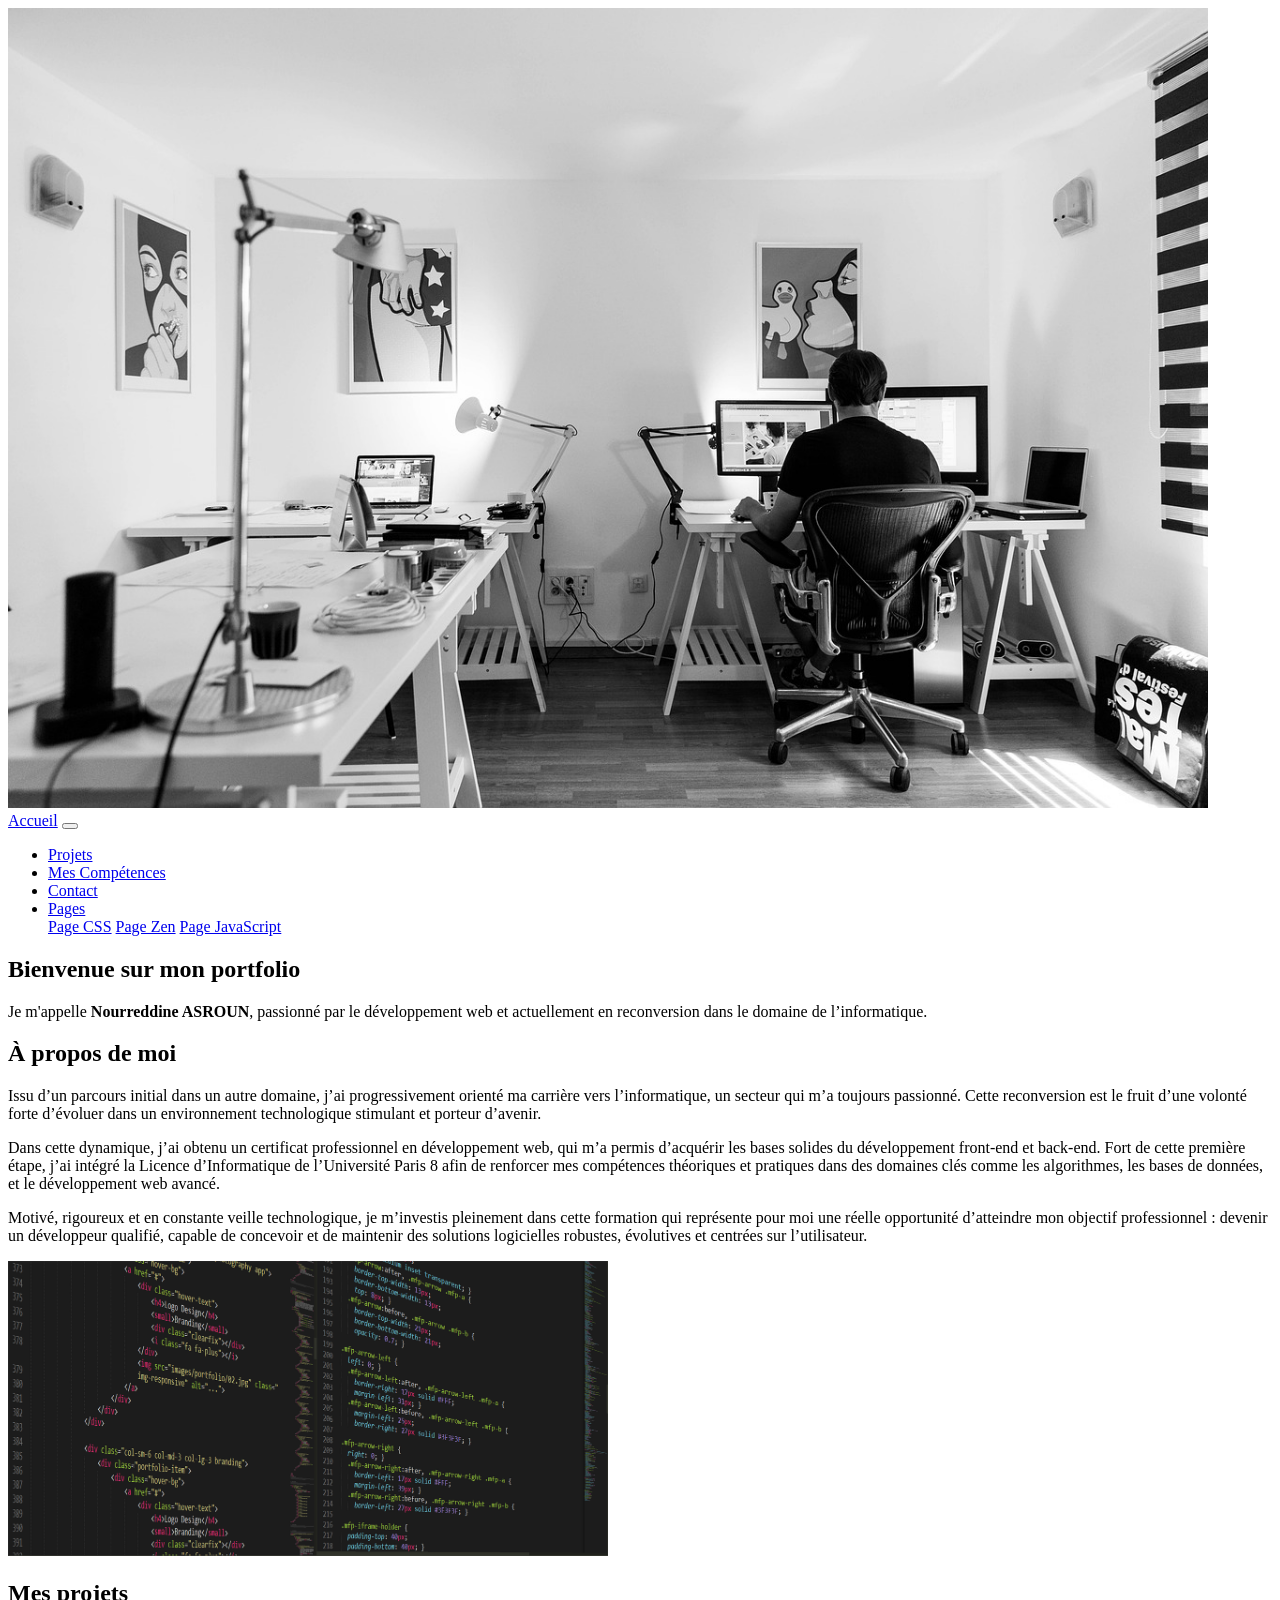
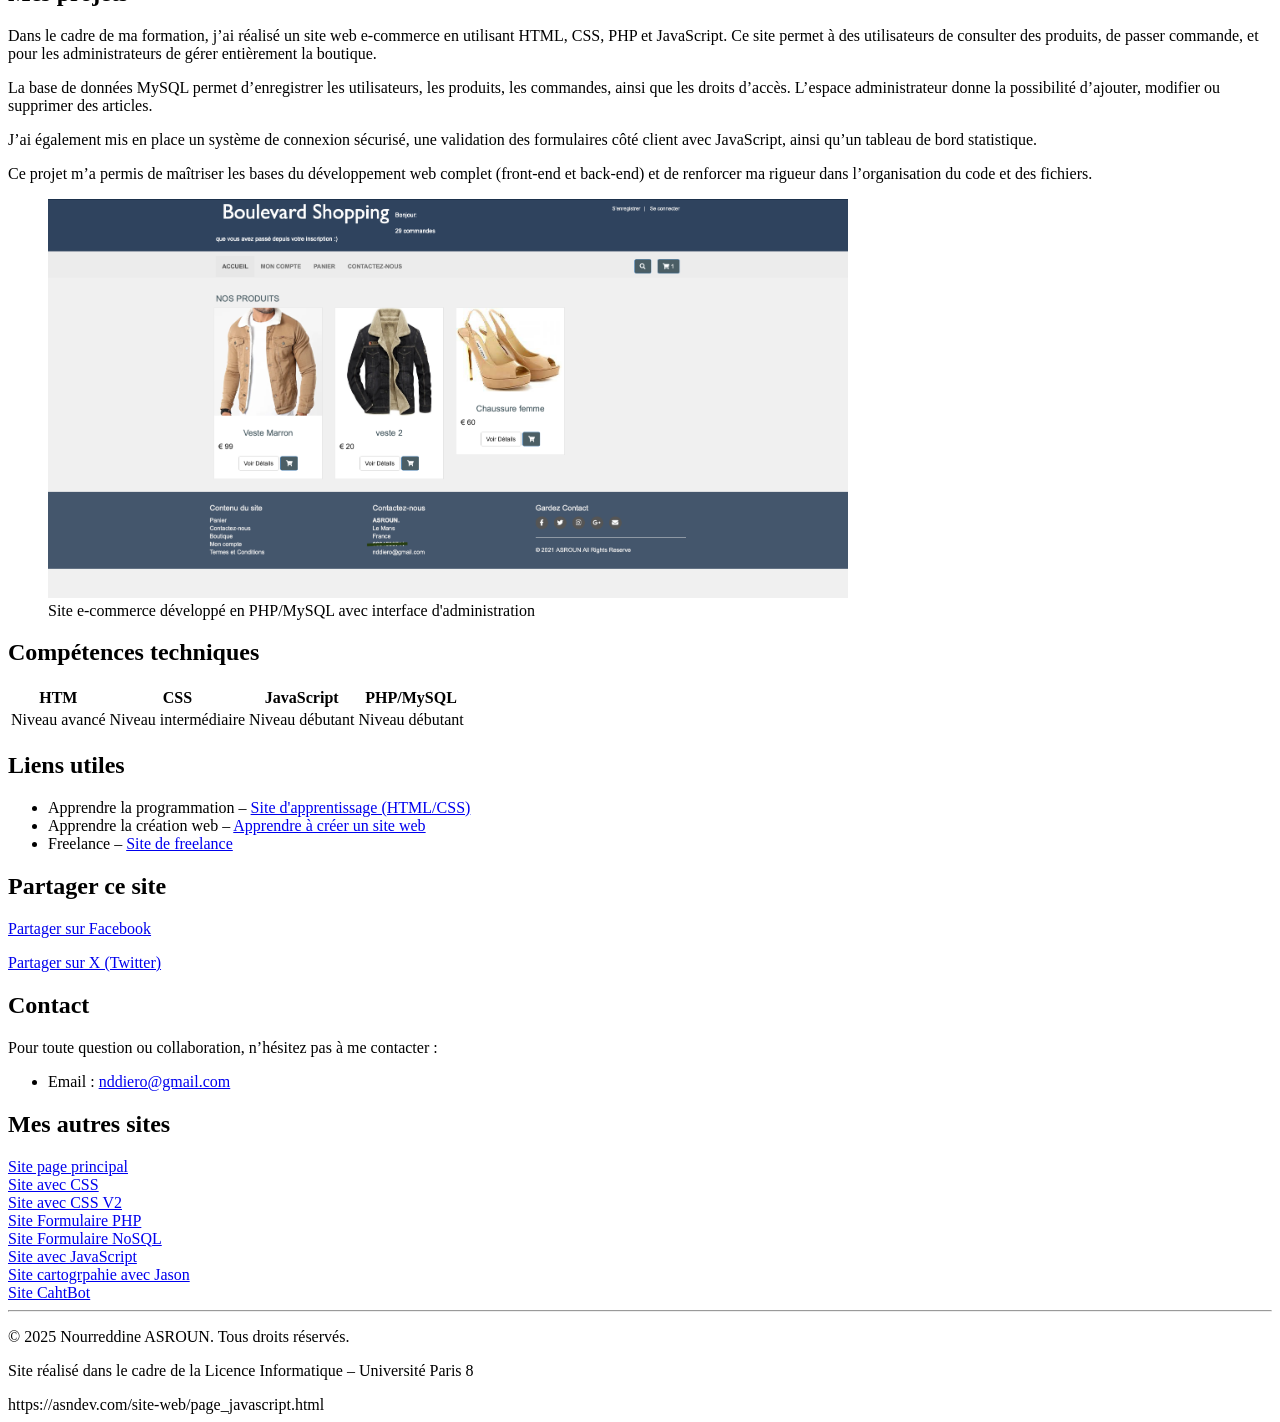
==== index.html @ 6b080e03 "Ajout initial du site web" ====
<!-- **************************************************************
     Nom .......... : index.html
     Rôle ......... : Site web portfolio de développeur web freelance,
                      présentant les projets, les compétences, et un formulaire de contact.
     Auteur ....... : Nourreddine ASROUN – Étudiant n° 24000377
     Version ...... : V1.0 du 06/07/2025
     Licence ...... : Réalisé dans le cadre du cours Informatique Fondamentale Partie 2
                      à l’Université Paris 8
     Technologies . : HTML5, CSS, JavaScript, Bootstrap
     Usage ........ : Ce fichier HTML est la page d’accueil du site portfolio.
                      Il inclut un menu de navigation, une section projet,
                      un tableau de compétences, des liens utiles et un formulaire de contact.
*************************************************************** -->


<!DOCTYPE html>
<html lang="fr">
  <head>
    <!-- utilisation de Standard metatags et Open Graph -->
    <meta charset="UTF-8"> <!-- permet d'afficher correctement les accents, SM -->
    <title>Portfolio de Nourreddine ASROUN</title> <!-- Titre affiché dans l'onglet et référencé dans les moteurs de recherche -->
    <meta name="description" content="Portfolio Nourreddine ASROUN – développeur web."> <!-- Desc. qui apparaît sous le lien dans Google -->
    <meta name="author" content="ASROUN Nourreddine"> <!-- Indique l'auteur de la page, SM -->
    <meta property="og:title" content="Portfolio de ASROUN"> <!-- Titre affiché lors du partage sur les réseaux, OG -->
    <meta property="og:description" content="Projets, compétences et passions."> <!-- Texte d’aperçu qui accompagne les liens sur les réseaux, OG -->
    <meta name="viewport" content="width=device-width, initial-scale=1.0"> <!-- Pour la responsivité, SM -->


   <!-- Bloc JSON-LD -->
    <script type="application/ld+json">
      {
        "@context": "https://schema.org",
        "@type": "Person",
        "name": "Nourreddine ASROUN",
        "url": "https://asndev.com",
        "jobTitle": "Développeur Web",
        "description": "Portfolio de Nourreddine ASROUN – développeur web freelance.",
        "worksFor": {
          "@type": "Organization",
          "name": "Freelance"
        }
      }
    </script>

  </head>

  <body>

    <!-- Image de bannière en haut -->
    <header>
      <img src="images/banniere.jpg" alt="Bannière de portfolio" width="1200">
    </header>

   <!-- Menu de navigation en Bootstrap-->
     <!-- Permet d'aller directement dans la selection concernée -->
    <nav class="navbar navbar-expand-lg navbar-light bg-light">
  <!-- Lien principal vers la section Accueil -->
  <a class="navbar-brand" href="#accueil">Accueil</a>

  <!-- Bouton pour menu responsive sur petits écrans -->
  <button class="navbar-toggler" type="button" data-toggle="collapse" data-target="#navbarNavDropdown" aria-controls="navbarNavDropdown" aria-expanded="false" aria-label="Toggle navigation">
    <span class="navbar-toggler-icon"></span>
  </button>

  <!-- Menu principal -->
  <div class="collapse navbar-collapse" id="navbarNavDropdown">
    <ul class="navbar-nav">

      <!-- Lien vers la section Projets -->
      <li class="nav-item">
        <a class="nav-link" href="#projets">Projets</a>
      </li>

      <!-- Lien vers la section Compétences -->
      <li class="nav-item">
        <a class="nav-link" href="#mescompetences">Mes Compétences</a>
      </li>

      <!-- Lien vers la section Contact -->
      <li class="nav-item">
        <a class="nav-link" href="#contact">Contact</a>
      </li>

      <!-- Menu déroulant vers autres pages -->
      <li class="nav-item dropdown">
        <a class="nav-link dropdown-toggle" href="#" id="navbarDropdownMenuLink" role="button" data-toggle="dropdown" aria-haspopup="true" aria-expanded="false">
          Pages
        </a>
        <div class="dropdown-menu" aria-labelledby="navbarDropdownMenuLink">
          <a class="dropdown-item" href="pagecss.html">Page CSS</a>
          <a class="dropdown-item" href="page-zen.html">Page Zen</a>
          <a class="dropdown-item" href="page_javascript.html">Page JavaScript</a>
        </div>
      </li>

    </ul>
  </div>
</nav>

    <!-- Section Accueil -->
    <section id="accueil">
      <h1>Bienvenue sur mon portfolio</h1>
      <p>
        Je m'appelle <strong>Nourreddine ASROUN</strong>, passionné par le développement web
        et actuellement en reconversion dans le domaine de l’informatique.
      </p>
    </section>

    <!-- À propos -->
    <section>
      <h2>À propos de moi</h2>
      <p>
        Issu d’un parcours initial dans un autre domaine, j’ai progressivement orienté ma
        carrière vers l’informatique, un secteur qui m’a toujours passionné. Cette reconversion
        est le fruit d’une volonté forte d’évoluer dans un environnement technologique
        stimulant et porteur d’avenir.
      </p>
      <p>
        Dans cette dynamique, j’ai obtenu un certificat professionnel en développement web,
        qui m’a permis d’acquérir les bases solides du développement front-end et back-end.
        Fort de cette première étape, j’ai intégré la Licence d’Informatique de l’Université Paris 8
        afin de renforcer mes compétences théoriques et pratiques dans des domaines clés
        comme les algorithmes, les bases de données, et le développement web avancé.
      </p>
      <p>
        Motivé, rigoureux et en constante veille technologique, je m’investis pleinement dans
        cette formation qui représente pour moi une réelle opportunité d’atteindre mon
        objectif professionnel : devenir un développeur qualifié, capable de concevoir et de
        maintenir des solutions logicielles robustes, évolutives et centrées sur l’utilisateur.
      </p>
      <img src="images/computer.png" alt="Photo d'un ordinateur" width="600">
    </section>

    <!-- Section Projets -->
    <section id="projets">
      <h2>Mes projets</h2>
      <p>
        Dans le cadre de ma formation, j’ai réalisé un site web e-commerce en utilisant HTML,
        CSS, PHP et JavaScript. Ce site permet à des utilisateurs de consulter des produits,
        de passer commande, et pour les administrateurs de gérer entièrement la boutique.
      </p>
      <p>
        La base de données MySQL permet d’enregistrer les utilisateurs, les produits, les
        commandes, ainsi que les droits d’accès. L’espace administrateur donne la possibilité
        d’ajouter, modifier ou supprimer des articles.
      </p>
      <p>
        J’ai également mis en place un système de connexion sécurisé, une validation des
        formulaires côté client avec JavaScript, ainsi qu’un tableau de bord statistique.
      </p>
      <p>
        Ce projet m’a permis de maîtriser les bases du développement web complet
        (front-end et back-end) et de renforcer ma rigueur dans l’organisation du code et
        des fichiers.
      </p>

      <figure>
        <a href="images/site-realise.png" target="_blank">
          <img src="images/site-realise.png" alt="Image du site e-commerce" width="800" loading="lazy">
        </a>
        <figcaption>
          Site e-commerce développé en PHP/MySQL avec interface d'administration
        </figcaption>
      </figure>
    </section>

    <!-- Section Compétences -->
    <section id="mescompetences">
      <!--- Pour l'instant ca ne ressemble pas vraiment à un tableau il manque les bordures-->
       <h1> Compétences techniques </h1>
      <table>
         <tr>
            <th>HTM</th>
            <th>CSS</th>
            <th>JavaScript</th>
            <th>PHP/MySQL</th>
          </tr>

            <tr>
            <td> Niveau avancé</td>
            <td> Niveau intermédiaire</td>
            <td> Niveau débutant </td>
            <td> Niveau débutant </td>
          </tr>
      </table>
    </section>

    <!-- Liens utiles -->
    <section>
      <h2>Liens utiles</h2>
      <ul>
        <li>
          Apprendre la programmation – 
          <a href="https://www.w3schools.com" target="_blank">Site d'apprentissage (HTML/CSS)</a>
        </li>
        <li>
          Apprendre la création web – 
          <a href="https://developer.mozilla.org/fr/" target="_blank">Apprendre à créer un site web</a>
        </li>
        <li>
          Freelance – 
          <a href="https://www.malt.fr" target="_blank">Site de freelance</a>
        </li>
      </ul>
    </section>

    <!-- Partager dans les réseaux sociaux -->
    <section>
      <h2>Partager ce site</h2>
      <p>
        <a href="https://www.facebook.com/sharer/sharer.php?u=https://asndev.com" target="_blank">
          Partager sur Facebook
        </a>
      </p>
      <p>
        <a href="https://twitter.com/intent/tweet?url=https://asndev.com&text=Découvrez%20mon%20portfolio%20web%20!%20" target="_blank">
          Partager sur X (Twitter)
        </a>
      </p>
    </section>

    <!-- Section Contact -->
    <section id="contact">
      <h2>Contact</h2>
      <p>Pour toute question ou collaboration, n’hésitez pas à me contacter :</p>
      <ul>
        <li>Email : <a href="mailto:nddiero@gmail.com">nddiero@gmail.com</a></li>
      </ul>
    </section>




    <!-- Section Liens vers mes autres sites externes -->
<section id="mesliens" class="container my-5">
  <h2>Mes autres sites</h2>
  <div class="row">
    <!-- Colonne pour chaque lien -->
    <div class="col-md-3 col-sm-6 mb-2">
      <a href="https://asndev.com" class="btn btn-outline-primary w-100" target="_blank">Site page principal</a>
    </div>
    <div class="col-md-3 col-sm-6 mb-2">
      <a href="https://asndev.com/site-web/pagecss.html" class="btn btn-outline-primary w-100" target="_blank">Site avec CSS</a>
    </div>
    <div class="col-md-3 col-sm-6 mb-2">
      <a href="https://asndev.com/site-web/page-zen.html" class="btn btn-outline-primary w-100" target="_blank">Site avec CSS V2</a>
    </div>
    <div class="col-md-3 col-sm-6 mb-2">
      <a href="https://asndev.com/02-Capitre-5-%20Exercice-PHP/formulaire-php.html" class="btn btn-outline-primary w-100" target="_blank">Site Formulaire PHP</a>
    </div>
    <div class="col-md-3 col-sm-6 mb-2">
      <a href="https://formnosql.pythonanywhere.com" class="btn btn-outline-primary w-100" target="_blank">Site Formulaire NoSQL</a>
    </div>
     <div class="col-md-3 col-sm-6 mb-2">
      <a href="https://asndev.com/site-web/page_javascript.html" class="btn btn-outline-primary w-100" target="_blank">Site avec JavaScript</a>
    </div>
    <div class="col-md-3 col-sm-6 mb-2">
      <a href="https://asndev.com/05-Chapitre-6-Bonus/donnee.html" class="btn btn-outline-primary w-100" target="_blank">Site cartogrpahie avec Jason</a>
    </div>
    <div class="col-md-3 col-sm-6 mb-2">
      <a href="https://nddiero.pythonanywhere.com" class="btn btn-outline-primary w-100" target="_blank">Site CahtBot</a>
    </div>

    <!-- Ajoute ou enlève des blocs "col" selon tes besoins -->
  </div>
</section>


    <!-- Pied de page -->
    <footer>
      <hr>
      <p>&copy; 2025 Nourreddine ASROUN. Tous droits réservés.</p>
      <p>Site réalisé dans le cadre de la Licence Informatique – Université Paris 8</p>
    </footer>

  </body>
</html>

https://asndev.com/site-web/page_javascript.html
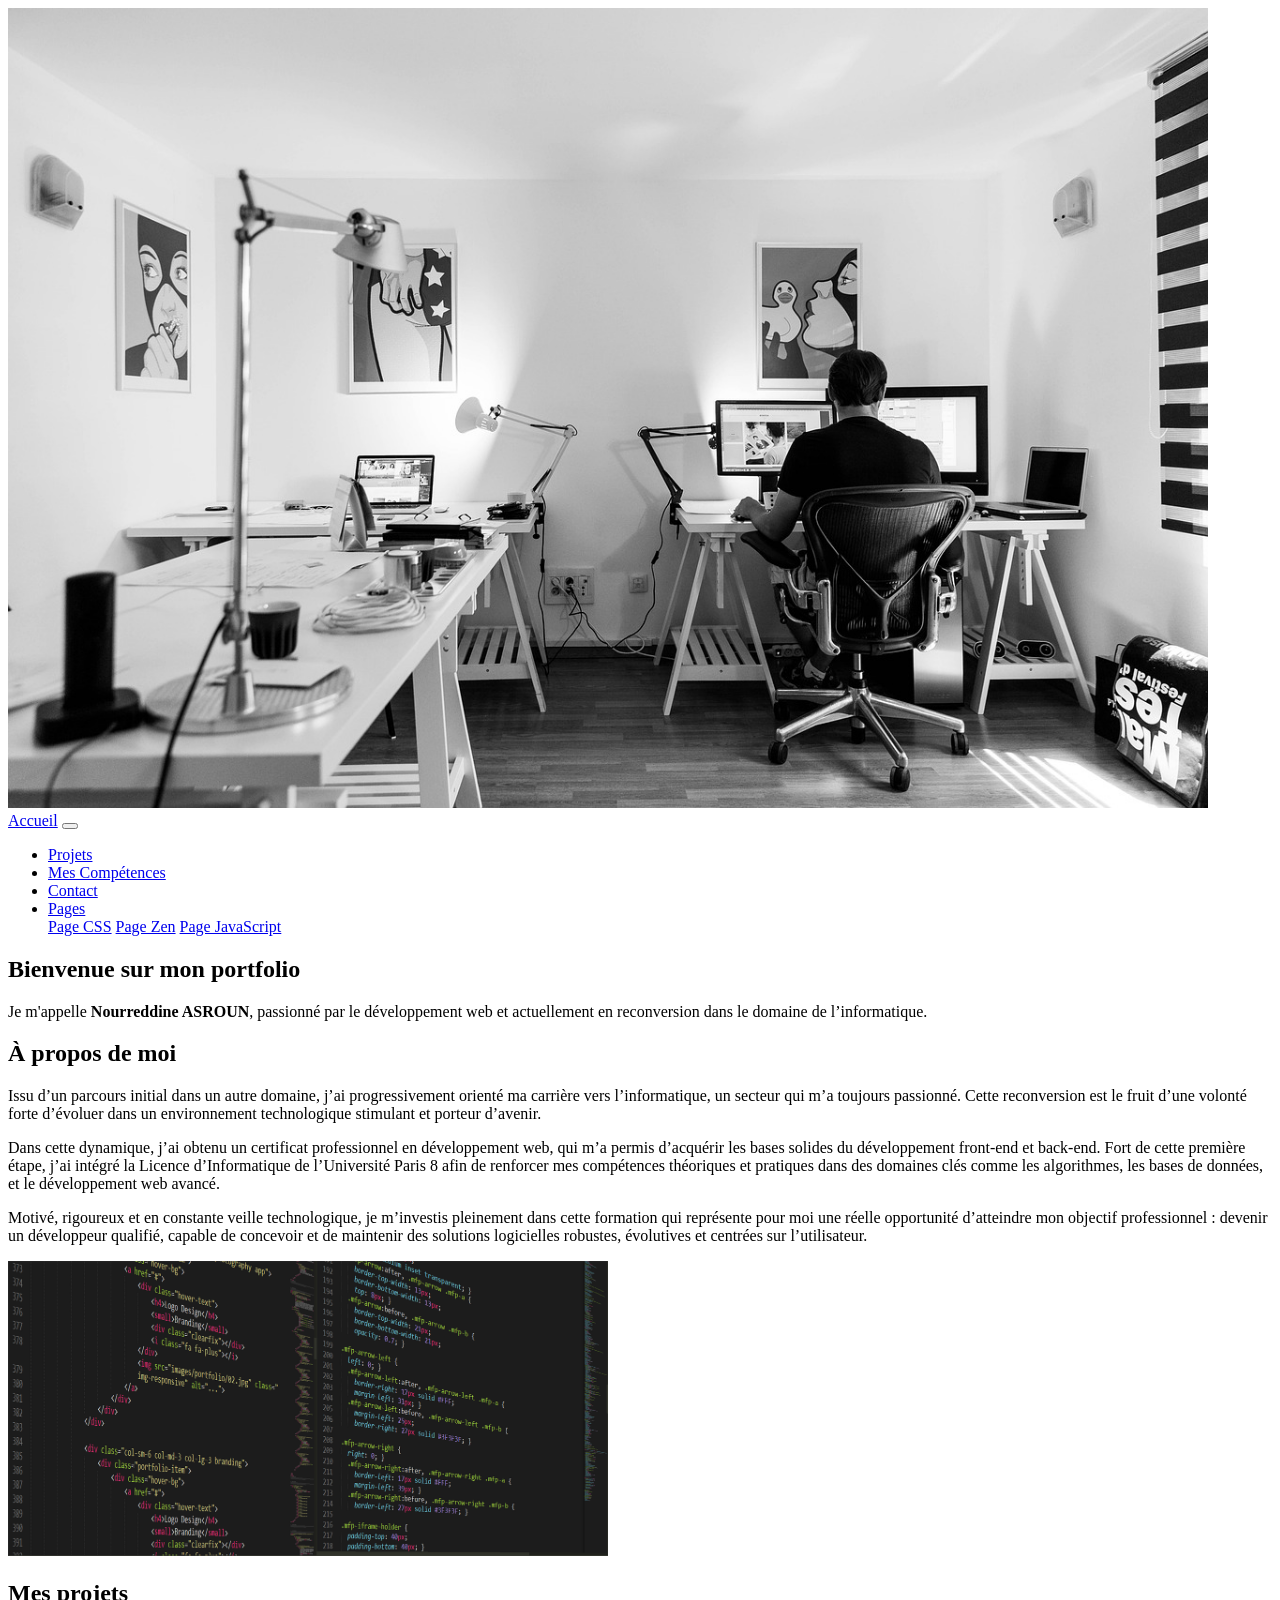
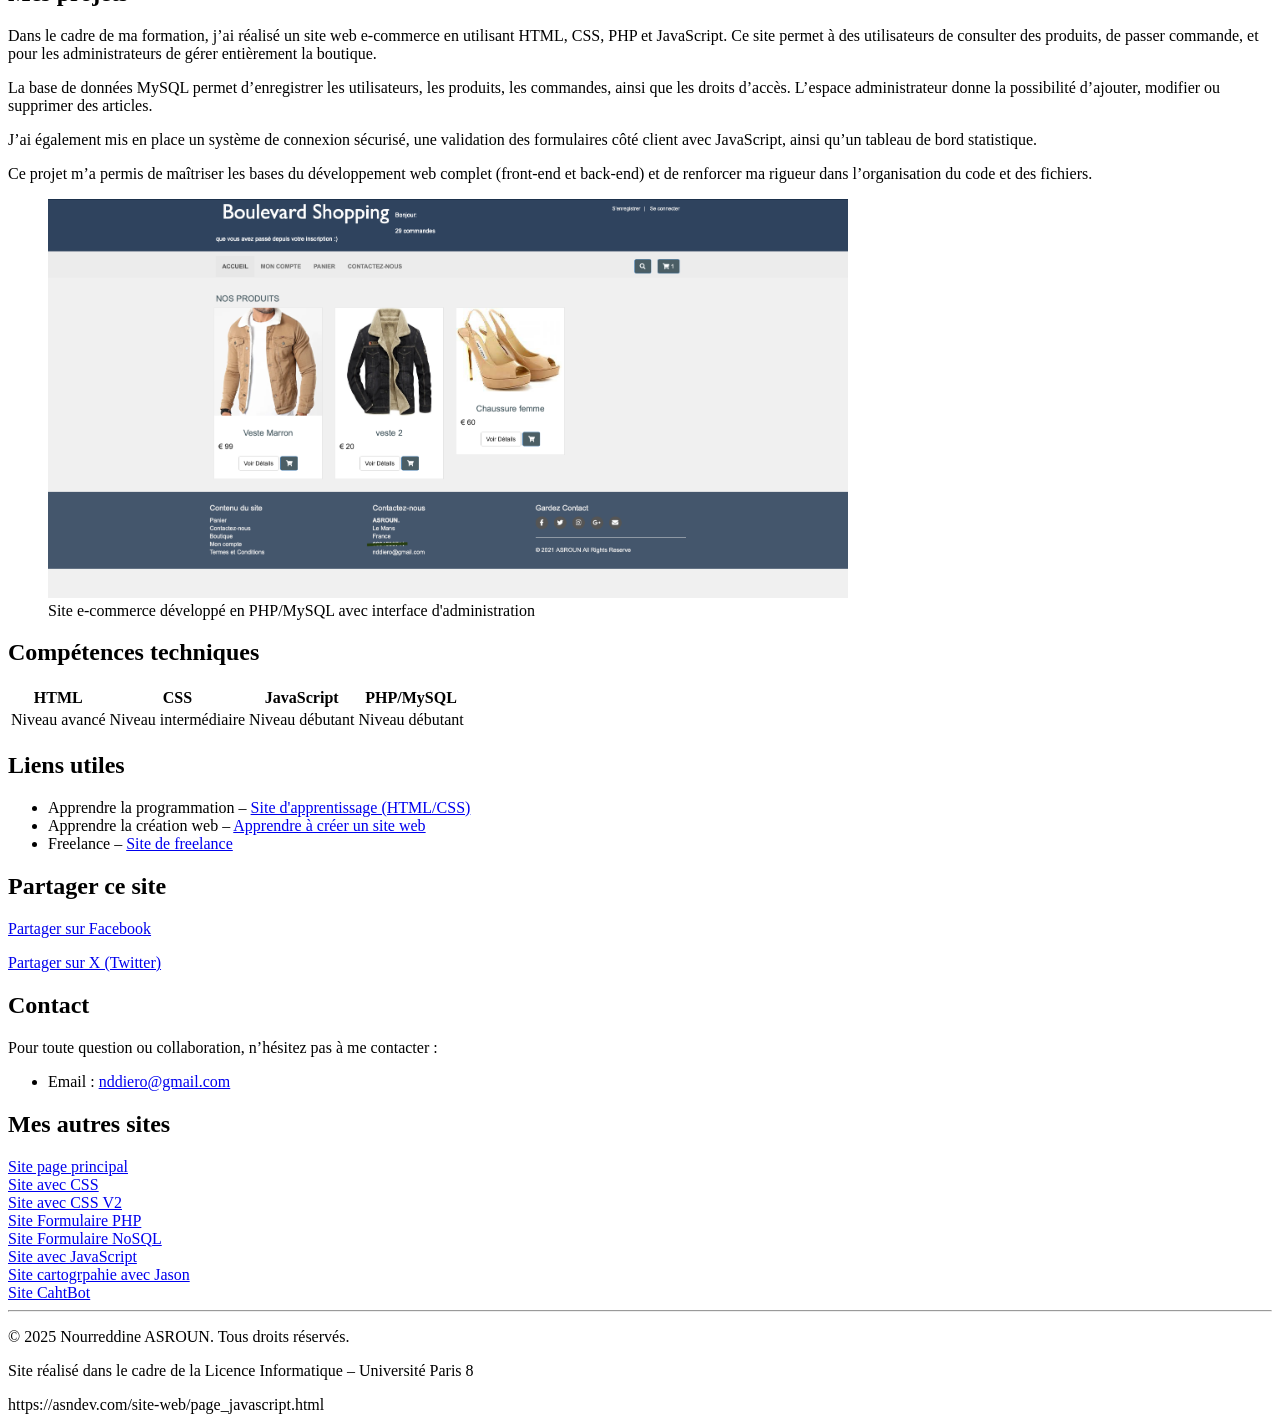
==== commit 84a1efb3: "Correction de HTM en HTML" ====
--- a/index.html
+++ b/index.html
@@ -170,7 +170,7 @@
        <h1> Compétences techniques </h1>
       <table>
          <tr>
-            <th>HTM</th>
+            <th>HTML</th>
             <th>CSS</th>
             <th>JavaScript</th>
             <th>PHP/MySQL</th>
